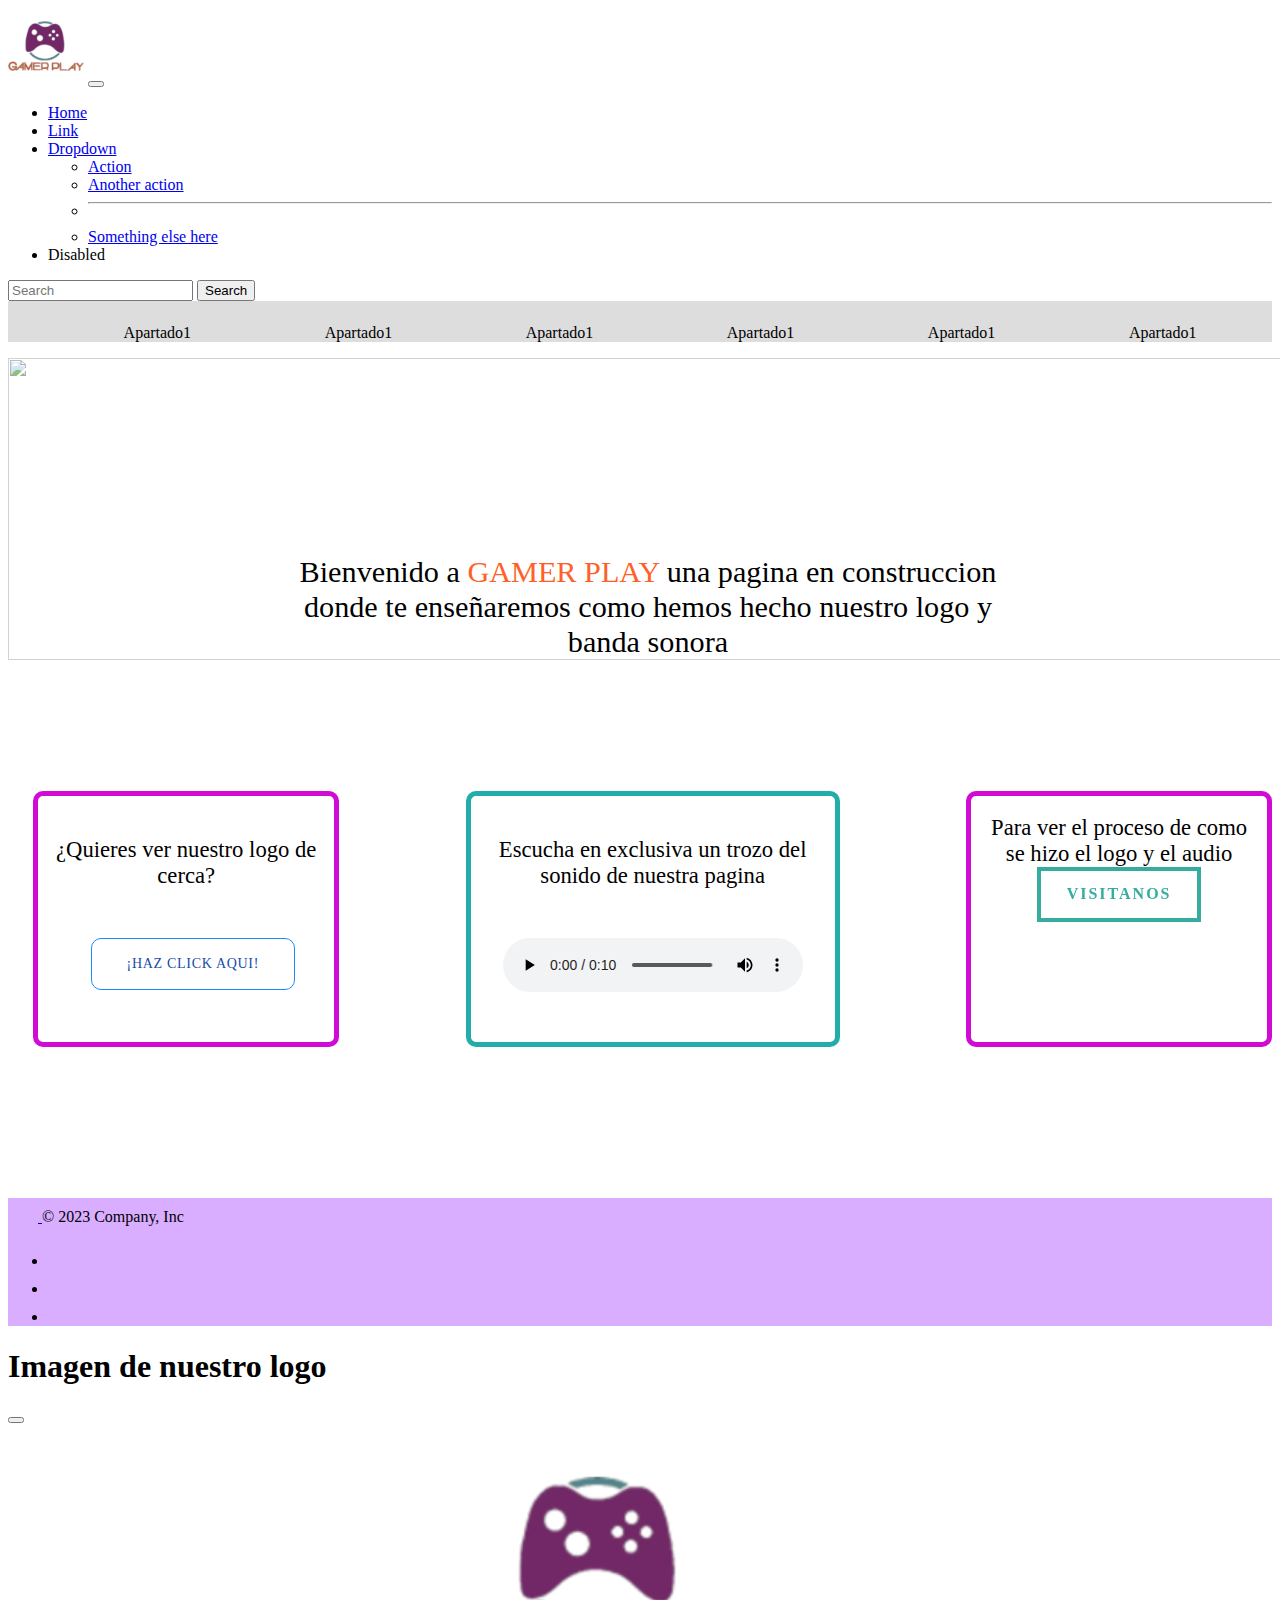
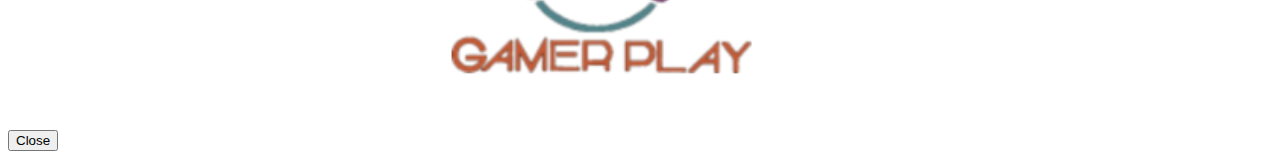
==== index.html @ acf8ec28 "Falta responsive" ====
<!DOCTYPE html>
<html lang="en">
<head>
    <meta charset="UTF-8">
    <meta name="viewport" content="width=device-width, initial-scale=1.0">
    <link href="https://cdn.jsdelivr.net/npm/bootstrap@5.3.2/dist/css/bootstrap.min.css" rel="stylesheet" integrity="sha384-T3c6CoIi6uLrA9TneNEoa7RxnatzjcDSCmG1MXxSR1GAsXEV/Dwwykc2MPK8M2HN" crossorigin="anonymous">
    <link rel="stylesheet" href="index.css">
    <link rel="apple-touch-icon" href="/docs/5.3/assets/img/favicons/apple-touch-icon.png" sizes="180x180">
    <link rel="icon" href="/docs/5.3/assets/img/favicons/favicon-16x16.png" sizes="16x16" type="image/png">
    <title>Game Place</title>
</head>
<body>
    <nav class="navbar navbar-expand-lg" style="background-color: rgb(255, 255, 255);">
        <div class="container-fluid">
        <img src="./LogoBien.png" class="imgNava">
            <button class="navbar-toggler" type="button" data-bs-toggle="collapse" data-bs-target="#navbarSupportedContent" aria-controls="navbarSupportedContent" aria-expanded="false" aria-label="Toggle navigation">
            <span class="navbar-toggler-icon"></span>
            </button>
            <div class="collapse navbar-collapse" id="navbarSupportedContent">
            <ul class="navbar-nav me-auto mb-2 mb-lg-0">
                <li class="nav-item">
                <a class="nav-link active" aria-current="page" href="#">Home</a>
                </li>
                <li class="nav-item">
                <a class="nav-link" href="#">Link</a>
                </li>
                <li class="nav-item dropdown">
                <a class="nav-link dropdown-toggle" href="#" role="button" data-bs-toggle="dropdown" aria-expanded="false">
                    Dropdown
                </a>
                <ul class="dropdown-menu">
                    <li><a class="dropdown-item" href="#">Action</a></li>
                    <li><a class="dropdown-item" href="#">Another action</a></li>
                    <li><hr class="dropdown-divider"></li>
                    <li><a class="dropdown-item" href="#">Something else here</a></li>
                </ul>
                </li>
                <li class="nav-item">
                <a class="nav-link disabled" aria-disabled="true">Disabled</a>
                </li>
            </ul>
            <form class="d-flex" role="search">
                <input class="form-control me-2" type="search" placeholder="Search" aria-label="Search">
                <button class="btn btn-outline-success" type="submit">Search</button>
            </form>
            </div>
        </div>
        </nav>
    <div class="subMenu">
        <ul class="listMenu">
            <li>Apartado1</li>
            <li>Apartado1</li>
            <li>Apartado1</li>
            <li>Apartado1</li>
            <li>Apartado1</li>
            <li>Apartado1</li>
        </ul>
    </div>

    <div class="contenedor">
        <img src="https://latermicamalaga.com/wp-content/uploads/2023/12/Cabecera-musica-videojuegos.jpg" class="imgHead">
        <div class="centrado p-3 text-success-emphasis bg-success-subtle border border-success-subtle rounded-3">
         Bienvenido a <span class="title">GAMER PLAY</span> una pagina en construccion donde te enseñaremos como hemos hecho nuestro logo y banda sonora 
          
        </div> 
    </div>
    <div class="container">
      <div class="logo">
        <p>¿Quieres ver nuestro logo de cerca?</p>
        <br>
        <button type="button" class="btn-shine b" data-bs-toggle="modal" data-bs-target="#exampleModal">
          <span>¡Haz click aqui!</span>
        </button>
      </div>
      <div class="audio">
        <p>Escucha en exclusiva un trozo del sonido de nuestra pagina</p>
        <br>
        <audio src="./audio.mp3" controls></audio>
      </div>
      <div class="video ">
        <div>
            Para ver el proceso de como se hizo el logo y el audio
            
        </div>
     
        <a class="c-button c-button--gooey" href="./vide.html"> Visitanos
          <div class="c-button__blobs">
          <div></div>
          <div></div>
          <div></div>
          </div>
        </a>
        <svg xmlns="http://www.w3.org/2000/svg" version="1.1" style="display: block; height: 0; width: 0;">
          <defs>
            <filter id="goo">
              <feGaussianBlur in="SourceGraphic" stdDeviation="10" result="blur"></feGaussianBlur>
              <feColorMatrix in="blur" mode="matrix" values="1 0 0 0 0  0 1 0 0 0  0 0 1 0 0  0 0 0 18 -7" result="goo"></feColorMatrix>
              <feBlend in="SourceGraphic" in2="goo"></feBlend>
            </filter>
          </defs>
        </svg>
      </div>
    </div>
    <footer class="d-flex flex-wrap justify-content-between align-items-center py-3 my-4 border-top foot">
      <div class="col-md-4 d-flex align-items-center">
        <a href="/" class="mb-3 me-2 mb-md-0 text-body-secondary text-decoration-none lh-1">
          <svg class="bi" width="30" height="24"><use xlink:href="#bootstrap"></use></svg>
        </a>
        <span class="mb-3 mb-md-0 text-body-secondary">© 2023 Company, Inc</span>
      </div>
  
      <ul class="nav col-md-4 justify-content-end list-unstyled d-flex">
        <li class="ms-3"><a class="text-body-secondary" href="#"><svg class="bi" width="24" height="24"><use xlink:href="#twitter"></use></svg></a></li>
        <li class="ms-3"><a class="text-body-secondary" href="#"><svg class="bi" width="24" height="24"><use xlink:href="#instagram"></use></svg></a></li>
        <li class="ms-3"><a class="text-body-secondary" href="#"><svg class="bi" width="24" height="24"><use xlink:href="#facebook"></use></svg></a></li>
      </ul>
    </footer>

      
    
  


  <!-- Modal -->
  <div class="modal fade" id="exampleModal" tabindex="-1" aria-labelledby="exampleModalLabel" aria-hidden="true">
    <div class="modal-dialog">
      <div class="modal-content">
        <div class="modal-header">
          <h1 class="modal-title fs-5" id="exampleModalLabel">Imagen de nuestro logo</h1>
          <button type="button" class="btn-close" data-bs-dismiss="modal" aria-label="Close"></button>
        </div>
        <div class="modal-body">
          <img src="./LogoBien.png" class="imgModal">
        </div>
        <div class="modal-footer">
          <button type="button" class="btn btn-secondary" data-bs-dismiss="modal">Close</button>
        </div>
      </div>
    </div>
  </div>
  <script src="https://cdn.jsdelivr.net/npm/bootstrap@5.3.2/dist/js/bootstrap.bundle.min.js" integrity="sha384-C6RzsynM9kWDrMNeT87bh95OGNyZPhcTNXj1NW7RuBCsyN/o0jlpcV8Qyq46cDfL" crossorigin="anonymous"></script>

</body>
</html>
---- index.css ----
.listMenu{
    display: flex;
    justify-content: space-between;
    list-style: none;
}

.subMenu{
    background-color: rgb(221, 221, 221);
    padding-left: 2cm;
    padding-right: 2cm;
    padding-top: 0.2cm;
}

.imgHead{
    width: 100vw;
    height: 8cm;
    opacity: 70%;
}

.contenedor{
    position: relative;
    display: inline-block;
    text-align: center;
}
 

.centrado{
    
    position: absolute;
    top: 95%;
    left: 50%;
    transform: translate(-50%, -50%);
    font-size: 0.8cm;
    width: 20cm;
    height: 5cm;
   
}
.imgModal{
    width: 8cm;
    padding-left: 35%;
}

.imgNava{
    width: 2cm;
}
.video{
    border: 5px solid #cf0bd5;
    border-radius: 10px;
    width: 8cm;
    height: 6cm;
    margin-left: 10%;
    margin-top: 10%;
    font-size: 0.6cm;
    text-align: center;
    padding-top: 0.5cm;
    padding-left: 0.3cm;
    padding-right: 0.3cm;
    transition: transform 0.3s ease-in-out;
}

.video:hover{
  transform: scale(1.2,1.2);
}
.audio{
    border: 5px solid rgb(34, 173, 170);
    border-radius: 10px;
    width: 10cm;
    height: 6cm;
    margin-left: 10%;
    margin-top: 10%;
    font-size: 0.6cm;
    text-align: center;
    padding-top: 0.5cm;
    padding-left: 0.3cm;
    padding-right: 0.3cm;
    transition: transform 0.3s ease-in-out;
}

.audio:hover{
  transform: scale(1.2,1.2);
}
.c-button {
    color: #000;
    font-weight: 700;
    font-size: 16px;
    text-decoration: none;
    padding: 0.9em 1.6em;
    cursor: pointer;
    display: inline-block;
    vertical-align: middle;
    position: relative;
    z-index: 1;
  }
  
  .c-button--gooey {
    color: #35ac9e;
    text-transform: uppercase;
    letter-spacing: 2px;
    border: 4px solid #35ac9e;
    border-radius: 0;
    position: relative;
    transition: all 700ms ease;
  }
  
  .c-button--gooey .c-button__blobs {
    height: 100%;
    filter: url(#goo);
    overflow: hidden;
    position: absolute;
    top: 0;
    left: 0;
    bottom: -3px;
    right: -1px;
    z-index: -1;
  }
  
  .c-button--gooey .c-button__blobs div {
    background-color: #35ac9e;
    width: 34%;
    height: 100%;
    border-radius: 100%;
    position: absolute;
    transform: scale(1.4) translateY(125%) translateZ(0);
    transition: all 700ms ease;
  }
  
  .c-button--gooey .c-button__blobs div:nth-child(1) {
    left: -5%;
  }
  
  .c-button--gooey .c-button__blobs div:nth-child(2) {
    left: 30%;
    transition-delay: 60ms;
  }
  
  .c-button--gooey .c-button__blobs div:nth-child(3) {
    left: 66%;
    transition-delay: 25ms;
  }
  
  .c-button--gooey:hover {
    color: #fff;
  }
  
  .c-button--gooey:hover .c-button__blobs div {
    transform: scale(1.4) translateY(0) translateZ(0);
  }

  .b {
    position: relative;
    margin-left: 15%;
    padding: 17px 35px;
    outline: none;
    text-decoration: none;
    display: flex;
    justify-content: center;
    align-items: center;
    cursor: pointer;
    text-transform: uppercase;
    background-color: #fff;
    border: 1px solid rgba(22, 76, 167, 0.6);
    border-radius: 10px;
    color: #1d89ff;
    font-weight: 400;
    font-family: inherit;
    z-index: 0;
    overflow: hidden;
    transition: all 0.3s cubic-bezier(0.02, 0.01, 0.47, 1);
  }
  
  button span {
    color: #164ca7;
    font-size: 14px;
    font-weight: 500;
    letter-spacing: 0.7px;
  }
  
  .b:hover {
    animation: rotate624 0.7s ease-in-out both;
  }
  
  .b:hover span {
    animation: storm1261 0.7s ease-in-out both;
    animation-delay: 0.06s;
  }
  
  @keyframes rotate624 {
    0% {
      transform: rotate(0deg) translate3d(0, 0, 0);
    }
  
    25% {
      transform: rotate(3deg) translate3d(0, 0, 0);
    }
  
    50% {
      transform: rotate(-3deg) translate3d(0, 0, 0);
    }
  
    75% {
      transform: rotate(1deg) translate3d(0, 0, 0);
    }
  
    100% {
      transform: rotate(0deg) translate3d(0, 0, 0);
    }
  }
  
  @keyframes storm1261 {
    0% {
      transform: translate3d(0, 0, 0) translateZ(0);
    }
  
    25% {
      transform: translate3d(4px, 0, 0) translateZ(0);
    }
  
    50% {
      transform: translate3d(-3px, 0, 0) translateZ(0);
    }
  
    75% {
      transform: translate3d(2px, 0, 0) translateZ(0);
    }
  
    100% {
      transform: translate3d(0, 0, 0) translateZ(0);
    }
  }
  
  .btn-shine {
    border: 1px solid;
    overflow: hidden;
    position: relative;
  }
  
  .btn-shine span {
    z-index: 20;
  }
  
  .btn-shine:after {
    background: #38ef7d;
    content: "";
    height: 155px;
    left: -75px;
    opacity: 0.4;
    position: absolute;
    top: -50px;
    transform: rotate(35deg);
    transition: all 550ms cubic-bezier(0.19, 1, 0.22, 1);
    width: 50px;
    z-index: -10;
  }
  
  .btn-shine:hover:after {
    left: 120%;
    transition: all 550ms cubic-bezier(0.19, 1, 0.22, 1);
  }

  .title{
    color: rgb(255, 96, 39);
  }
  .logo{
    border: 5px solid #cf0bd5;
    border-radius: 10px;
    width: 8cm;
    height: 6cm;
    margin-left: 2%;
    margin-top: 10%;
    font-size: 0.6cm;
    text-align: center;
    padding-top: 0.5cm;
    padding-left: 0.3cm;
    padding-right: 0.3cm;
    transition: transform 0.3s ease-in-out;
    margin-bottom: 12%;
  }

  .logo:hover{
    transform: scale(1.2,1.2);
  }

  .container{
    display: flex;
  }
  .foot{
    background-color: #d9adff;
  }
  .titleVideo{
    text-align: center;
    margin-top: 1%;
    border-bottom: 2px solid #d9adff;;
  }

  .vid{
    margin-top: 2cm;
    margin-left: 15%;
    margin-bottom: 10%;
  }
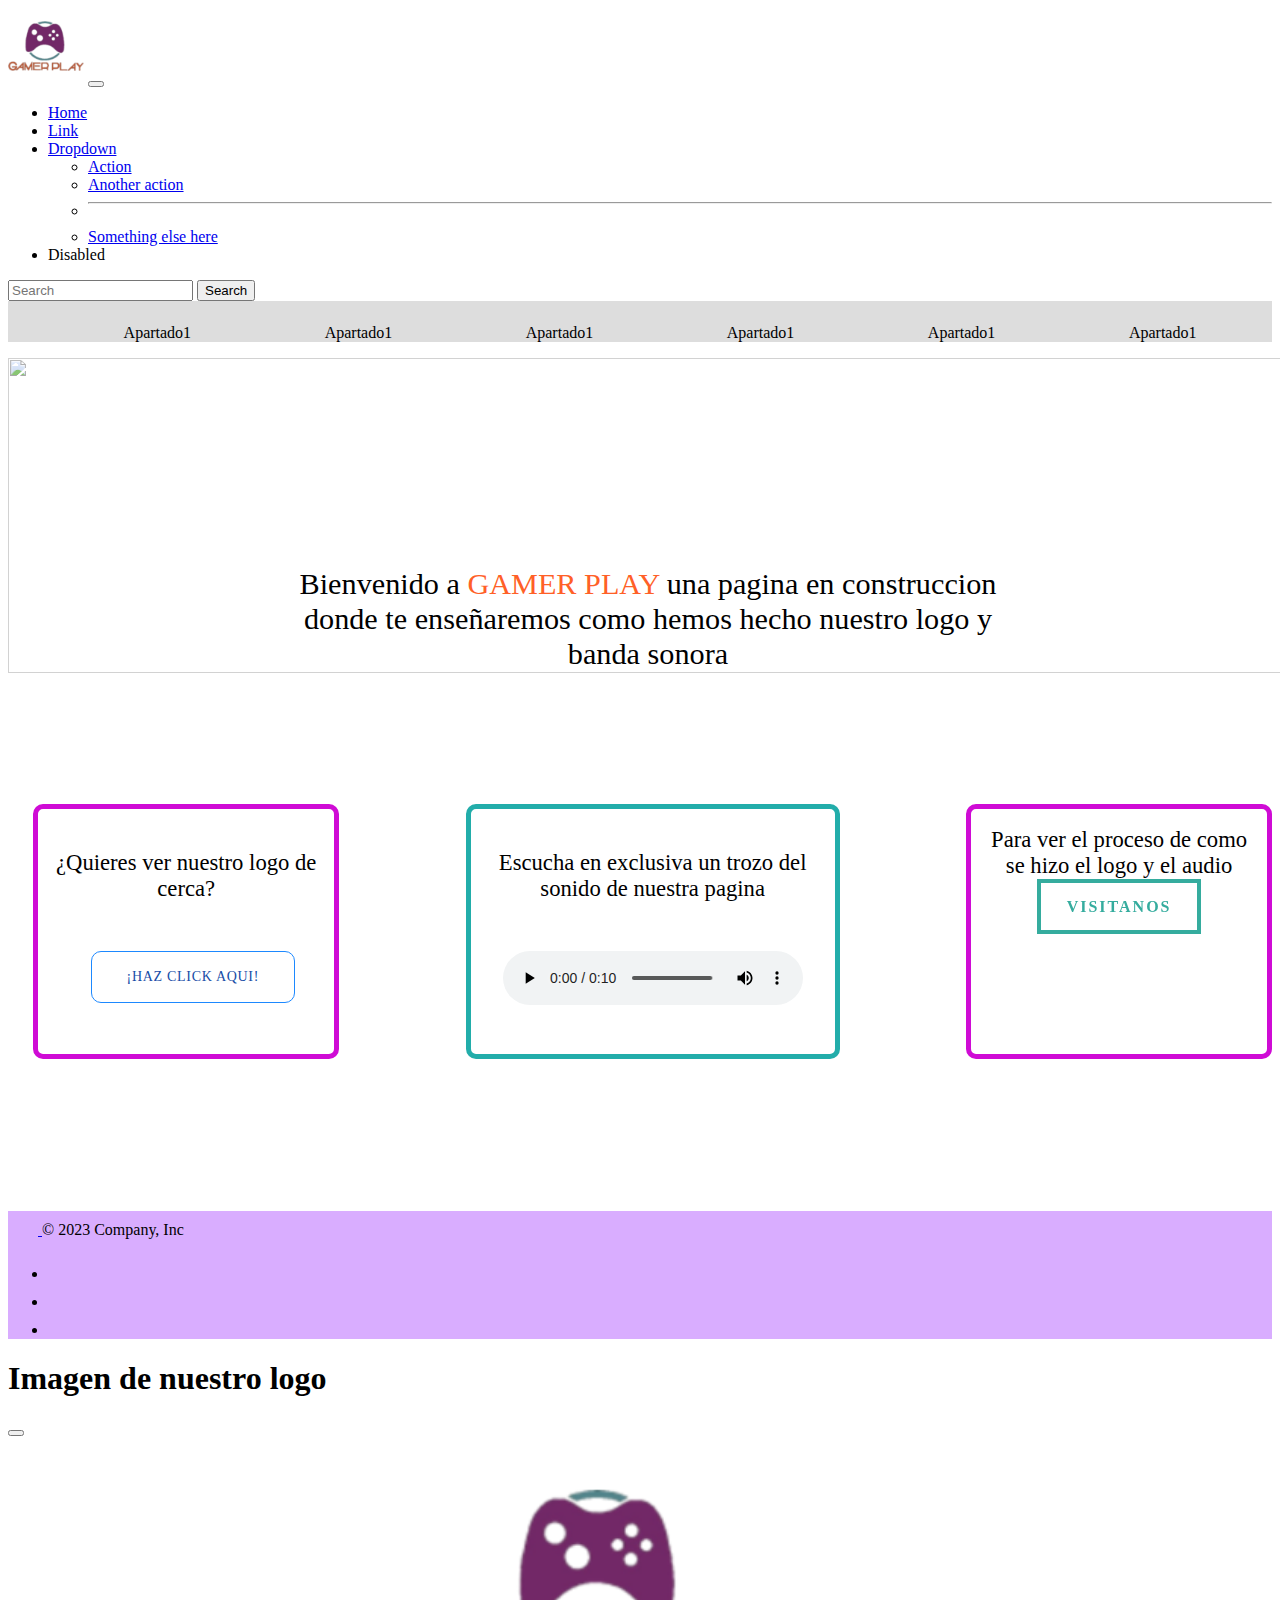
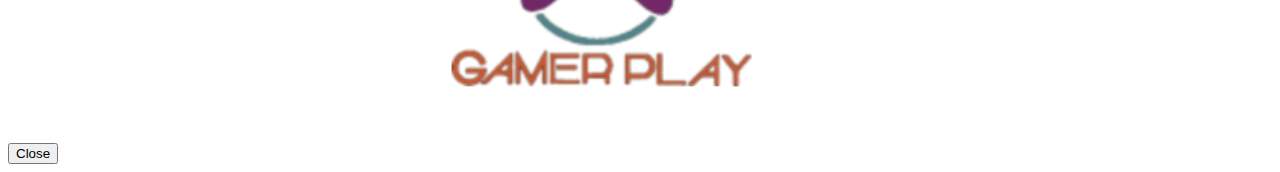
==== commit e4f8ce8f: "Final" ====
--- a/index.html
+++ b/index.html
@@ -64,6 +64,10 @@
           
         </div> 
     </div>
+    <div class="responsive p-3 text-success-emphasis bg-success-subtle border border-success-subtle rounded-3">
+      Bienvenido a <span class="title">GAMER PLAY</span> una pagina en construccion donde te enseñaremos como hemos hecho nuestro logo y banda sonora 
+       
+     </div> 
     <div class="container">
       <div class="logo">
         <p>¿Quieres ver nuestro logo de cerca?</p>
--- a/index.css
+++ b/index.css
@@ -13,7 +13,7 @@
 
 .imgHead{
     width: 100vw;
-    height: 8cm;
+    height: 35vh;
     opacity: 70%;
 }
 
@@ -294,6 +294,78 @@
 
   .vid{
     margin-top: 2cm;
-    margin-left: 15%;
+
     margin-bottom: 10%;
+  }
+
+  .responsive{
+    display: none;
+  }
+
+  @media only screen and (max-width: 826px){
+    .subMenu{
+    
+      display: none;
+    }
+    .centrado{
+      display: none;
+      position: absolute;
+      top: 95%;
+      left: 50%;
+      transform: translate(-50%, -50%);
+      font-size: 0.8cm;
+      width: 20cm;
+      height: 5cm;
+    
+  }
+  .vid{
+    margin-top: 2cm;
+    margin-left: 0px;
+    margin-bottom: 10%;
+  }
+  .responsive{
+    display: block;
+    margin-top: 1%;
+  }
+  .container{
+    display: flex;
+    flex-direction: column;
+  }
+
+  .logo{
+    margin-top: 2cm;
+  }
+
+  .imgHead{
+    width: 100vw;
+    height: auto;
+    opacity: 70%;
+  }
+
+ 
+
+  }
+
+  @media only screen and (max-width: 1200px) {
+    .container{
+      display: flex;
+      flex-direction: column;
+      align-items: center;
+    }
+    .vid{
+      margin-top: 2cm;
+      margin-left: 0px;
+      margin-bottom: 10%;
+    }
+    .logo{
+      margin-top: 3cm;
+    }
+  }
+
+  @media only screen and (max-width: 990px){
+    .subMenu{
+    
+      display: none;
+    }
+    
   }